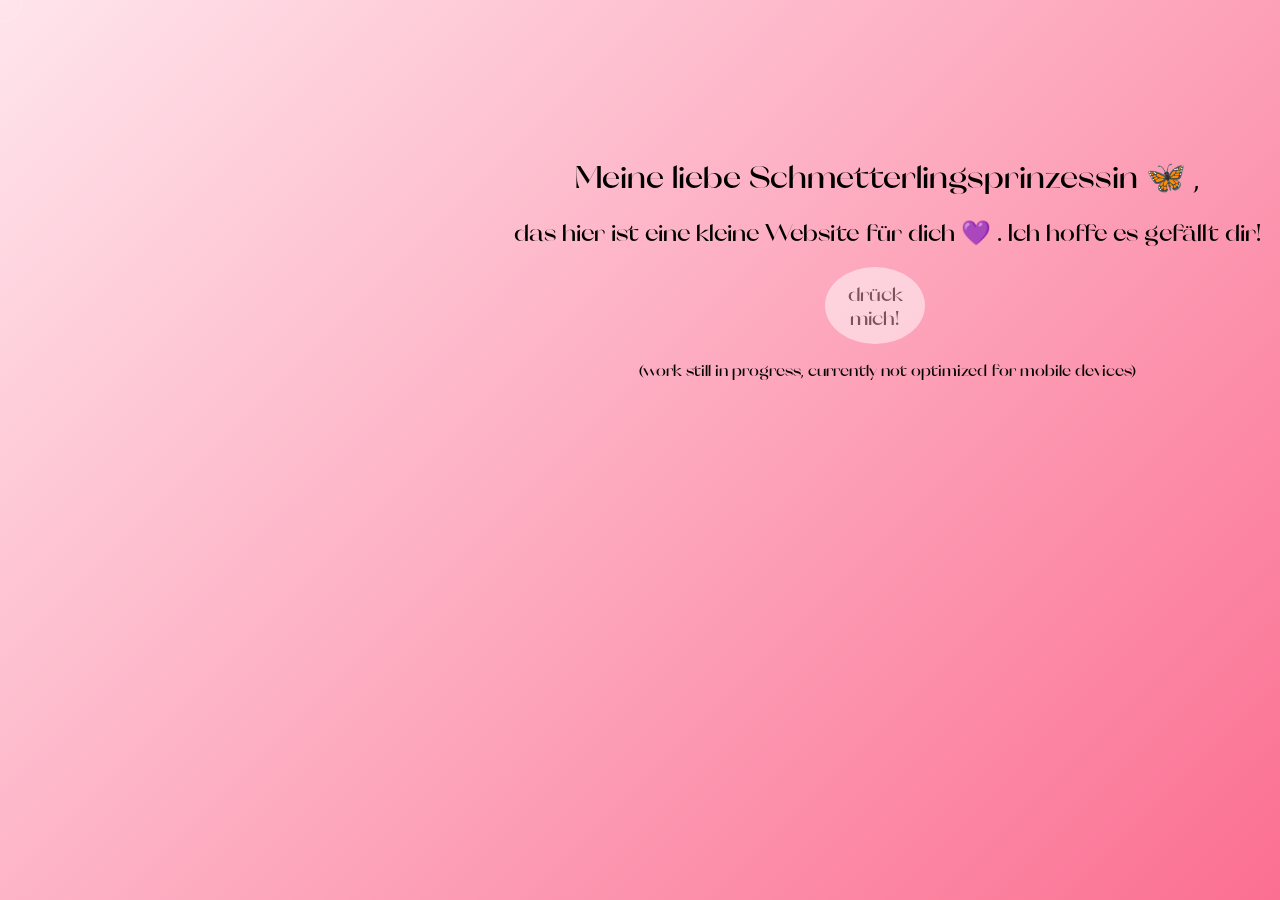
==== index.html @ 64255406 "Add files via upload" ====
<body>
    <!-- partial:index.partial.html -->
<div class="index">
    <h1>Meine liebe Schmetterlingsprinzessin &#129419; , <br></h1>
    <h2>das hier ist eine kleine Website f&uuml;r dich &#128156; . Ich hoffe es gef&auml;llt dir!</h2>
    <a href="./landingpage.html" class="logo">dr&uuml;ck mich!</a>
    <br>
    <br>
    <br>
    <br>
    <h4>(work still in progress, currently not optimized for mobile devices)</h4>
</div>

    
    <div class="cursor"></div>
    <div class="cursor cursor2"></div>

        <!-- partial -->
      <link rel="icon" href="img\icon.png">
      <script  src="scripts.js"></script>
      <link rel="stylesheet" href="styles.css">
    </body>
---- styles.css ----
body {
    overflow-x: hidden;
    position: relative;
    font-family: "Roboto", serif;
    background: linear-gradient(135deg, #FFE5EC, #FB6F92);
  }
  
  .carousel {
    position: relative;
    z-index: 1;
    height: 100vh;
    overflow: hidden;
    pointer-events: none;
  }
  
  .carousel-item {
    --items: 12;
    --width: clamp(150px, 30vw, 300px);
    --height: clamp(200px, 40vw, 400px);
    --x: calc(var(--active) * 800%);
    --y: calc(var(--active) * 200%);
    --rot: calc(var(--active) * 120deg);
    --opacity: calc(var(--zIndex) / var(--items) * 3 - 2);
    overflow: hidden;
    position: absolute;
    z-index: var(--zIndex);
    width: var(--width);
    height: var(--height);
    margin: calc(var(--height) * -0.5) 0 0 calc(var(--width) * -0.5);
    border-radius: 10px;
    top: 50%;
    left: 50%;
    -webkit-user-select: none;
       -moz-user-select: none;
        -ms-user-select: none;
            user-select: none;
    transform-origin: 0% 100%;
    box-shadow: 0 10px 50px 10px rgba(0, 0, 0, 0.5);
    background: #FFC2D1;
    pointer-events: all;
    transform: translate(var(--x), var(--y)) rotate(var(--rot));
    transition: transform 0.8s cubic-bezier(0, 0.02, 0, 1);
  }
  .carousel-item .carousel-box {
    position: absolute;
    z-index: 1;
    top: 0;
    left: 0;
    width: 100%;
    height: 100%;
    transition: opacity 0.8s cubic-bezier(0, 0.02, 0, 1);
    opacity: var(--opacity);
    font-family: "Orelo-sw-db", serif;
  }
  .carousel-item .carousel-box:before {
    content: "";
    position: absolute;
    z-index: 1;
    top: 0;
    left: 0;
    width: 100%;
    height: 100%;
    background: linear-gradient(to bottom, rgba(0, 0, 0, 0.3), rgba(0, 0, 0, 0) 30%, rgba(0, 0, 0, 0) 50%, rgba(0, 0, 0, 0.5));
  }
  .carousel-item .title {
    position: absolute;
    z-index: 1;
    color: #FFE5EC;
    bottom: 20px;
    left: 20px;
    transition: opacity 0.8s cubic-bezier(0, 0.02, 0, 1);
    font-size: clamp(20px, 3vw, 30px);
    text-shadow: 0 4px 4px rgba(0, 0, 0, 0.1);
  }
  .carousel-item .num {
    position: absolute;
    z-index: 1;
    color: #FFE5EC;
    top: 10px;
    left: 20px;
    transition: opacity 0.8s cubic-bezier(0, 0.02, 0, 1);
    font-size: clamp(20px, 10vw, 80px);
  }
  .carousel-item img {
    width: 100%;
    height: 100%;
    -o-object-fit: cover;
       object-fit: cover;
    pointer-events: none;
  }
  
  .layout {
    position: absolute;
    z-index: 0;
    top: 0;
    left: 0;
    width: 100%;
    height: 100%;
    pointer-events: none;
  }
  .layout:before {
    content: "";
    position: absolute;
    z-index: 1;
    top: 0;
    left: 90px;
    width: 10px;
    height: 100%;
    border: 1px solid #fff;
    border-top: none;
    border-bottom: none;
    opacity: 0.15;
  }
  .layout .box {
    position: absolute;
    bottom: 0;
    left: 30px;
    color: #fff;
    transform-origin: 0% 10%;
    transform: rotate(-90deg);
    font-size: 9px;
    line-height: 1.4;
    text-transform: uppercase;
    opacity: 0.4;
  }
  
  .logo {
    position: absolute;
    z-index: 2;
    right: 45%;
    width: 100px;
    height: 75px;
    background: #fff;
    border-radius: 50%;
    opacity: 0.5;
    display: flex;
    justify-content: center;
    align-items: center;
    font-family: "Orelo-sw-db", serif;
    pointer-events: all;
    color: black;
    text-decoration: none;
    font-size: 20px;
    overflow: hidden;
    padding-bottom: 0.1em;
  }

  .index{
    position: absolute;
    margin-top: 10%;
    margin-left:40%;
    text-align: center;
  }

  .index h1{
    font-family: "Orelo-sw-db", serif;
  }

  .index  h2{
    align-items: center;
    font-family: "Orelo-sw-db", serif;
  }

  .index  h3{
    align-items: center;
    font-family: "Orelo-sw-db", serif;
  }

  .index  h4{
    align-items: center;
    font-family: "Orelo-sw-db", serif;
  }

  .logoBack {
    position: absolute;
    z-index: 2;
    width: 100px;
    height: 75px;
    background: #fff;
    border-radius: 50%;
    opacity: 0.5;
    display: flex;
    justify-content: center;
    align-items: center;
    font-family: "Orelo-sw-db", serif;
    pointer-events: all;
    color: black;
    text-decoration: none;
    font-size: 20px;
    overflow: hidden;
    padding-bottom: 0.1em;
  }
  
  .cursor {
    position: fixed;
    z-index: 10;
    top: 0;
    left: 0;
    --size: 40px;
    width: var(--size);
    height: var(--size);
    border-radius: 50%;
    border: 1px solid rgba(255, 255, 255, 0.2);
    margin: calc(var(--size) * -0.5) 0 0 calc(var(--size) * -0.5);
    transition: transform 0.85s cubic-bezier(0, 0.02, 0, 1);
    display: none;
    pointer-events: none;
  }
  @media (pointer: fine) {
    .cursor {
      display: block;
    }
  }
  
  .cursor2 {
    --size: 2px;
    transition-duration: 0.7s;
  }
  
  @font-face {
    font-family: "Orelo-sw-db";
    src: url([data-uri]) format("truetype");
    font-weight: inherit;
    font-style: inherit;
  }
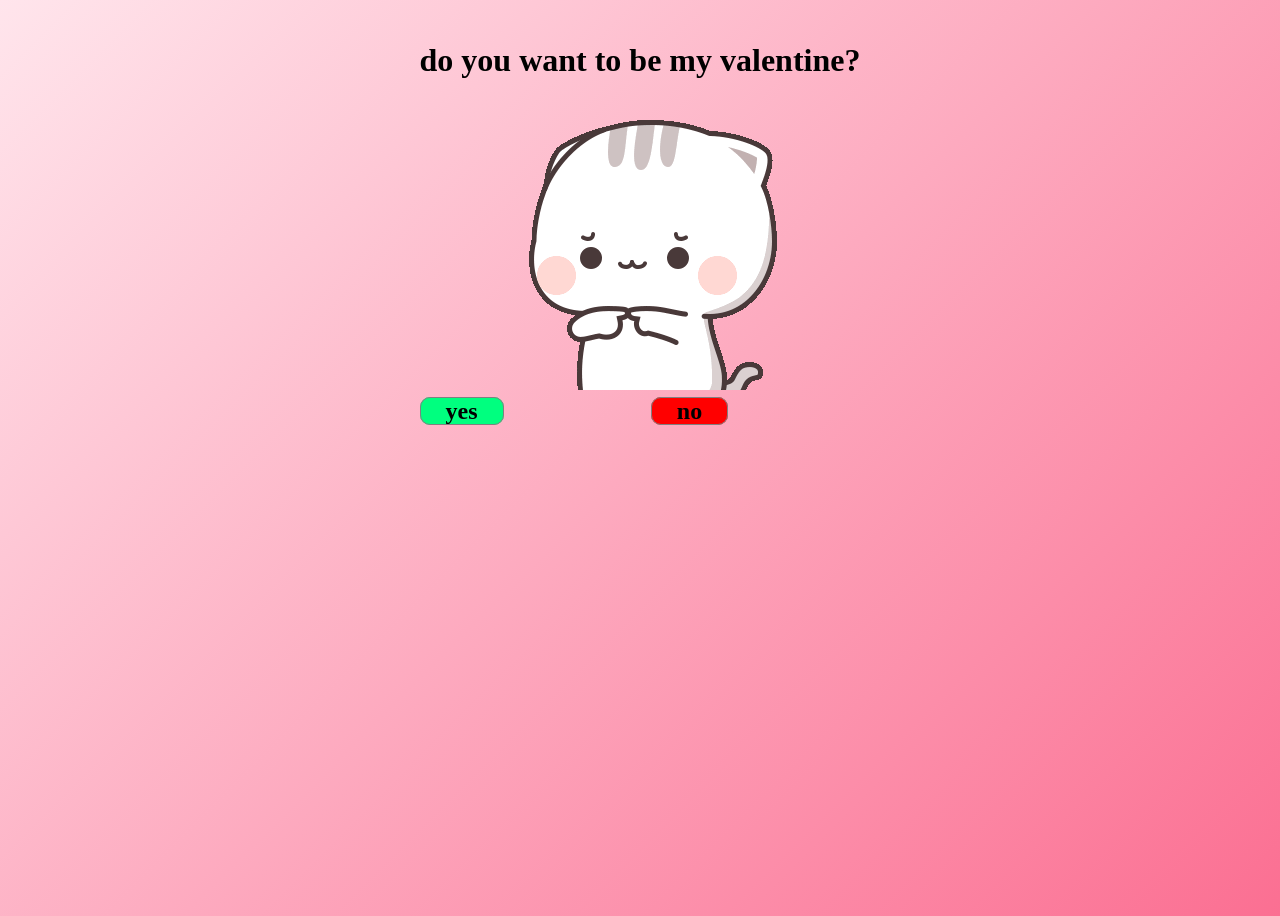
==== commit caf54798: "Add files via upload" ====
--- a/index.html
+++ b/index.html
@@ -1,22 +1,25 @@
+<!DOCTYPE html>
+<html lang="en">
+<head>
+    <meta charset="UTF-8">
+    <title>Valentines Day</title>
+</head>
 <body>
-    <!-- partial:index.partial.html -->
-<div class="index">
-    <h1>Meine liebe Schmetterlingsprinzessin &#129419; , <br></h1>
-    <h2>das hier ist eine kleine Website f&uuml;r dich &#128156; . Ich hoffe es gef&auml;llt dir!</h2>
-    <a href="./landingpage.html" class="logo">dr&uuml;ck mich!</a>
-    <br>
-    <br>
-    <br>
-    <br>
-    <h4>(work still in progress, currently not optimized for mobile devices)</h4>
+<div class="myDiv">
+    <table class="myTable">
+        <tr>
+            <td colspan="2"><h1>do you want to be my valentine?</h1></td>
+        </tr>
+        <tr>
+            <td colspan="2" style="vertical-align: middle;text-align: center"><img src="shy.gif" alt="shy"/></td>
+        </tr>
+        <tr>
+            <td><a href="yes.html" class="yesButton">yes</a></td>
+            <td><a href="no.html" class="noButton">no</a></td>
+        </tr>
+    </table>
 </div>
-
-    
-    <div class="cursor"></div>
-    <div class="cursor cursor2"></div>
-
-        <!-- partial -->
-      <link rel="icon" href="img\icon.png">
-      <script  src="scripts.js"></script>
-      <link rel="stylesheet" href="styles.css">
-    </body>+<script  src="script.js"></script>
+<link rel="stylesheet" href="styles.css">
+</body>
+</html>
--- a/styles.css
+++ b/styles.css
@@ -1,225 +1,58 @@
 body {
-    overflow-x: hidden;
+    overflow: hidden;
     position: relative;
-    font-family: "Roboto", serif;
-    background: linear-gradient(135deg, #FFE5EC, #FB6F92);
-  }
-  
-  .carousel {
-    position: relative;
-    z-index: 1;
-    height: 100vh;
-    overflow: hidden;
-    pointer-events: none;
-  }
-  
-  .carousel-item {
-    --items: 12;
-    --width: clamp(150px, 30vw, 300px);
-    --height: clamp(200px, 40vw, 400px);
-    --x: calc(var(--active) * 800%);
-    --y: calc(var(--active) * 200%);
-    --rot: calc(var(--active) * 120deg);
-    --opacity: calc(var(--zIndex) / var(--items) * 3 - 2);
-    overflow: hidden;
-    position: absolute;
-    z-index: var(--zIndex);
-    width: var(--width);
-    height: var(--height);
-    margin: calc(var(--height) * -0.5) 0 0 calc(var(--width) * -0.5);
+    font-family: "Hi Melody", "cursive";
+    background: linear-gradient(135deg, #FFE5EC, #FB6F92) no-repeat;
+    min-height: 100vh;
+}
+
+a{
+    font-family: "Hi Melody", "cursive";
+    font-weight: bold;
+    font-size: 18pt;
+    text-decoration: none;
+}
+
+.myDiv{
+    display: flex;
+    margin: auto;
+    width: 50%;
+    padding: 10px;
+    justify-content: center;
+}
+
+.math{
+    width: 750px;
+}
+
+.yesButton{
+    background-color: springgreen;
+    border: 1px gray solid;
     border-radius: 10px;
-    top: 50%;
-    left: 50%;
-    -webkit-user-select: none;
-       -moz-user-select: none;
-        -ms-user-select: none;
-            user-select: none;
-    transform-origin: 0% 100%;
-    box-shadow: 0 10px 50px 10px rgba(0, 0, 0, 0.5);
-    background: #FFC2D1;
-    pointer-events: all;
-    transform: translate(var(--x), var(--y)) rotate(var(--rot));
-    transition: transform 0.8s cubic-bezier(0, 0.02, 0, 1);
-  }
-  .carousel-item .carousel-box {
-    position: absolute;
-    z-index: 1;
-    top: 0;
-    left: 0;
-    width: 100%;
-    height: 100%;
-    transition: opacity 0.8s cubic-bezier(0, 0.02, 0, 1);
-    opacity: var(--opacity);
-    font-family: "Orelo-sw-db", serif;
-  }
-  .carousel-item .carousel-box:before {
-    content: "";
-    position: absolute;
-    z-index: 1;
-    top: 0;
-    left: 0;
-    width: 100%;
-    height: 100%;
-    background: linear-gradient(to bottom, rgba(0, 0, 0, 0.3), rgba(0, 0, 0, 0) 30%, rgba(0, 0, 0, 0) 50%, rgba(0, 0, 0, 0.5));
-  }
-  .carousel-item .title {
-    position: absolute;
-    z-index: 1;
-    color: #FFE5EC;
-    bottom: 20px;
-    left: 20px;
-    transition: opacity 0.8s cubic-bezier(0, 0.02, 0, 1);
-    font-size: clamp(20px, 3vw, 30px);
-    text-shadow: 0 4px 4px rgba(0, 0, 0, 0.1);
-  }
-  .carousel-item .num {
-    position: absolute;
-    z-index: 1;
-    color: #FFE5EC;
-    top: 10px;
-    left: 20px;
-    transition: opacity 0.8s cubic-bezier(0, 0.02, 0, 1);
-    font-size: clamp(20px, 10vw, 80px);
-  }
-  .carousel-item img {
-    width: 100%;
-    height: 100%;
-    -o-object-fit: cover;
-       object-fit: cover;
-    pointer-events: none;
-  }
-  
-  .layout {
-    position: absolute;
-    z-index: 0;
-    top: 0;
-    left: 0;
-    width: 100%;
-    height: 100%;
-    pointer-events: none;
-  }
-  .layout:before {
-    content: "";
-    position: absolute;
-    z-index: 1;
-    top: 0;
-    left: 90px;
-    width: 10px;
-    height: 100%;
-    border: 1px solid #fff;
-    border-top: none;
-    border-bottom: none;
-    opacity: 0.15;
-  }
-  .layout .box {
-    position: absolute;
-    bottom: 0;
-    left: 30px;
-    color: #fff;
-    transform-origin: 0% 10%;
-    transform: rotate(-90deg);
-    font-size: 9px;
-    line-height: 1.4;
-    text-transform: uppercase;
-    opacity: 0.4;
-  }
-  
-  .logo {
-    position: absolute;
-    z-index: 2;
-    right: 45%;
-    width: 100px;
-    height: 75px;
-    background: #fff;
-    border-radius: 50%;
-    opacity: 0.5;
-    display: flex;
-    justify-content: center;
-    align-items: center;
-    font-family: "Orelo-sw-db", serif;
-    pointer-events: all;
     color: black;
-    text-decoration: none;
-    font-size: 20px;
-    overflow: hidden;
-    padding-bottom: 0.1em;
-  }
+    padding-left: 25px;
+    padding-right: 25px;
+}
 
-  .index{
-    position: absolute;
-    margin-top: 10%;
-    margin-left:40%;
-    text-align: center;
-  }
+.noButton{
+    background-color: red;
+    border: 1px gray solid;
+    border-radius: 10px;
+    color: black;
+    padding-left: 25px;
+    padding-right: 25px;
+}
 
-  .index h1{
-    font-family: "Orelo-sw-db", serif;
-  }
+.confirmButton{
+    background-color: springgreen;
+    border: 1px gray solid;
+    border-radius: 10px;
+    color: black;
+}
 
-  .index  h2{
-    align-items: center;
-    font-family: "Orelo-sw-db", serif;
-  }
-
-  .index  h3{
-    align-items: center;
-    font-family: "Orelo-sw-db", serif;
-  }
-
-  .index  h4{
-    align-items: center;
-    font-family: "Orelo-sw-db", serif;
-  }
-
-  .logoBack {
-    position: absolute;
-    z-index: 2;
-    width: 100px;
-    height: 75px;
-    background: #fff;
-    border-radius: 50%;
-    opacity: 0.5;
-    display: flex;
-    justify-content: center;
-    align-items: center;
-    font-family: "Orelo-sw-db", serif;
-    pointer-events: all;
+.returnButton{
+    background-color: red;
+    border: 1px gray solid;
+    border-radius: 10px;
     color: black;
-    text-decoration: none;
-    font-size: 20px;
-    overflow: hidden;
-    padding-bottom: 0.1em;
-  }
-  
-  .cursor {
-    position: fixed;
-    z-index: 10;
-    top: 0;
-    left: 0;
-    --size: 40px;
-    width: var(--size);
-    height: var(--size);
-    border-radius: 50%;
-    border: 1px solid rgba(255, 255, 255, 0.2);
-    margin: calc(var(--size) * -0.5) 0 0 calc(var(--size) * -0.5);
-    transition: transform 0.85s cubic-bezier(0, 0.02, 0, 1);
-    display: none;
-    pointer-events: none;
-  }
-  @media (pointer: fine) {
-    .cursor {
-      display: block;
-    }
-  }
-  
-  .cursor2 {
-    --size: 2px;
-    transition-duration: 0.7s;
-  }
-  
-  @font-face {
-    font-family: "Orelo-sw-db";
-    src: url([data-uri]) format("truetype");
-    font-weight: inherit;
-    font-style: inherit;
-  }+}
